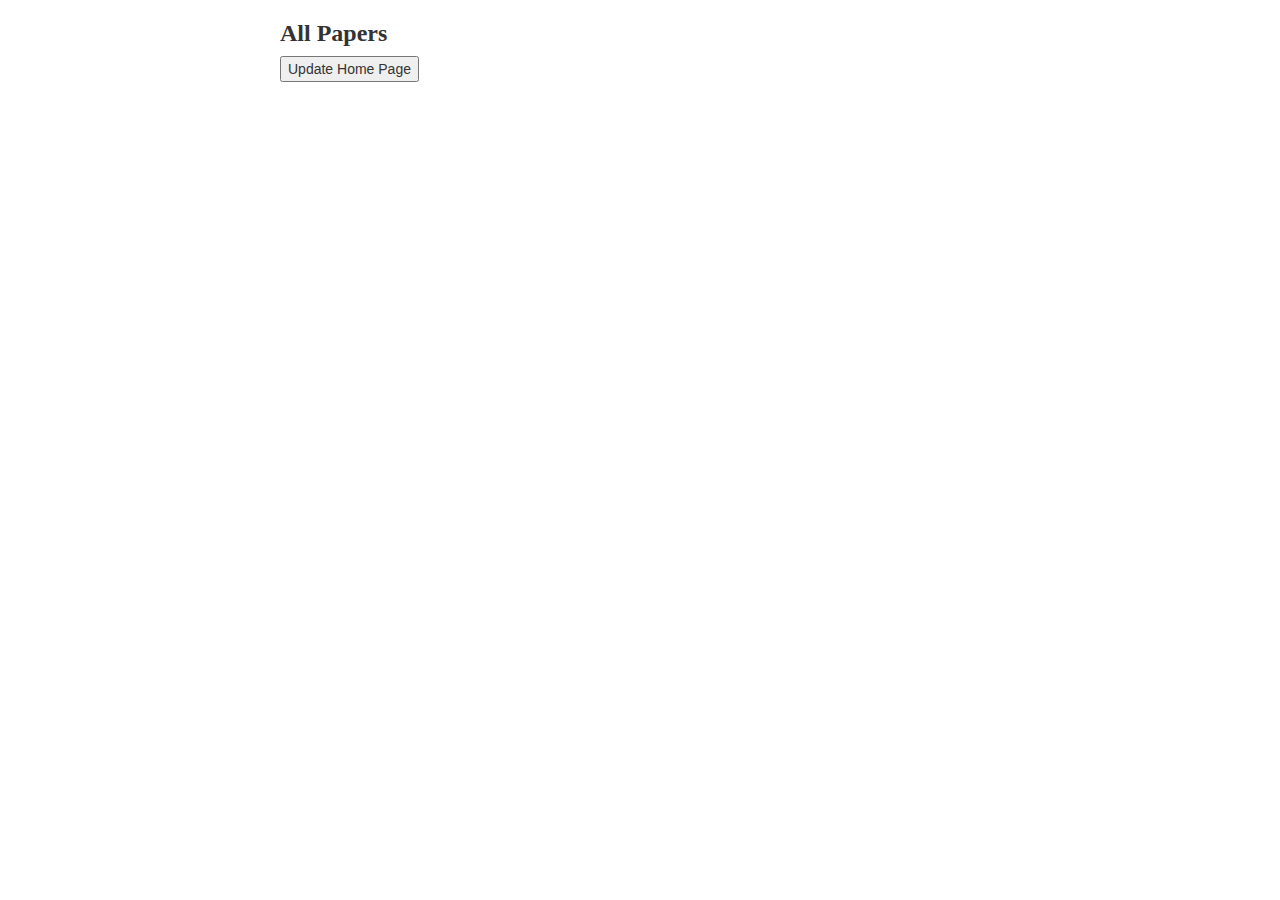
==== all_papers.html @ 00a03f67 "Create all_papers.html" ====
<!DOCTYPE html>
<html lang="en">
<head>
    <title>All Papers - Jasper Shogren-Knaak</title>
    <meta charset="UTF-8">
    <meta name="viewport" content="width=device-width, initial-scale=1.0">
    <link href="css/bootstrap.min.css" rel="stylesheet" media="screen" />
    <link rel="stylesheet" type="text/css" media="screen,print" href="css/style.css" />
</head>
<body>
    <div class="container">
        <h1>All Papers</h1>
        <ul id="allPapersList" style='list-style-type: none; padding-left: 0;'></ul>
        <button class="button" onclick="updateSelectedPapers()">Update Home Page</button>
    </div>

    <script src="scripts.js"></script>
</body>
</html>
---- css/style.css ----
h1 {
    font-family: Lato;
    font-size: 24px;
    font-style: normal;
    font-variant: normal;
    font-weight: 700;
    line-height: 26.4px;
}

h2 {
    font-family: Lato;
    font-size: 20px;
    font-style: normal;
    font-variant: normal;
    font-weight: 700;
    line-height: 15.4px;
}

h3 {
    font-family: Lato;
    font-size: 14px;
    font-style: normal;
    font-variant: normal;
    font-weight: 700;
    line-height: 15.4px;
}

h4 {
    font-family: Lato;
    font-size: 17px;
    font-style: normal;
    font-weight: normal;
    font-variant: normal;
    line-height: 20px;
}

p {
    font-family: Lato;
    font-size: 17px;
    font-style: normal;
    font-variant: normal;
    font-weight: 400;
    line-height: 20px;
}

ul li{
    font-family: Lato;
    font-size: 17px;
    font-style: normal;
    font-weight: normal;
    font-variant: normal;
    font-weight: 400;
    line-height: 20px;
}

pre {
    font-family: Lato;
    overflow-x:hidden;
    white-space:pre-wrap;
}

.label-red{background-color:#db8782}
.label-yellow{background-color:#f1cc65}
.label-green{background-color:#a2ae8e}
.label-mintgreen{background-color:#a2ddc9}
.label-darkgreen{background-color:#99c0a5}
.label-darkblue{background-color:#2b6297}
.label-mrdgreen{background-color:#6f9370}
.label-mrdred{background-color:#e46a76}
.label-mrdpurple{background-color:#9574b4}
.label-mrdyellow{background-color:#f1ac2d}
.label-mrdblue{background-color:#194568}
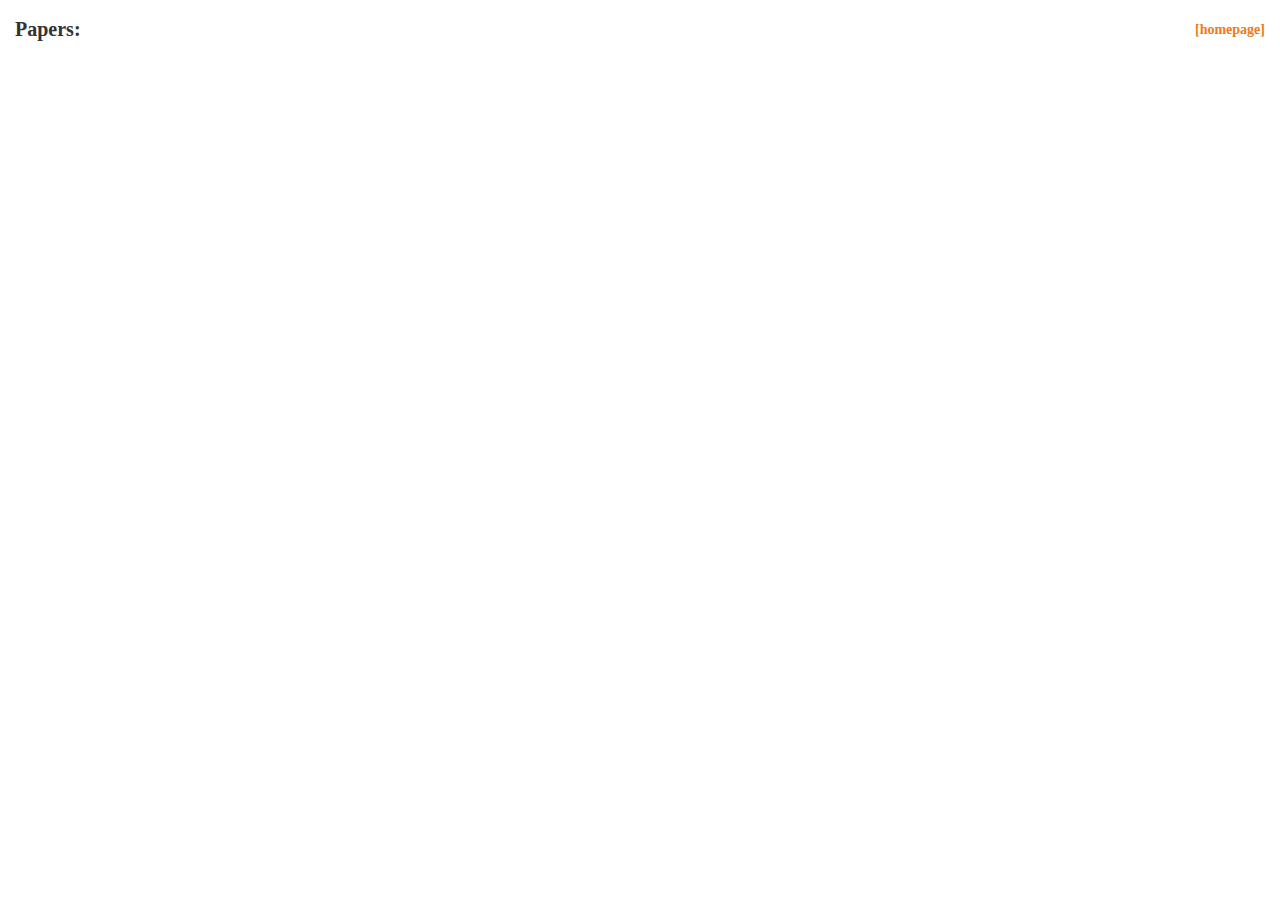
==== commit 47cad4fd: "Update all_papers.html" ====
--- a/all_papers.html
+++ b/all_papers.html
@@ -8,11 +8,13 @@
     <link rel="stylesheet" type="text/css" media="screen,print" href="css/style.css" />
 </head>
 <body>
-    <div class="container">
-        <h1>All Papers</h1>
-        <ul id="allPapersList" style='list-style-type: none; padding-left: 0;'></ul>
-        <button class="button" onclick="updateSelectedPapers()">Update Home Page</button>
-    </div>
+    <div class="col-sm-7">
+<h2>Papers: <span style="font-family:STFangsong; font-size:20pt">
+</div>
+<div class="col-sm-5">
+<div class="clearfix visible-xs-block"></div>
+<h3 align="right"> <a href="index.html">[homepage]</a> <span style="font-family:STFangsong; font-size:14pt"></h3> 
+</div>
 
     <script src="scripts.js"></script>
 </body>
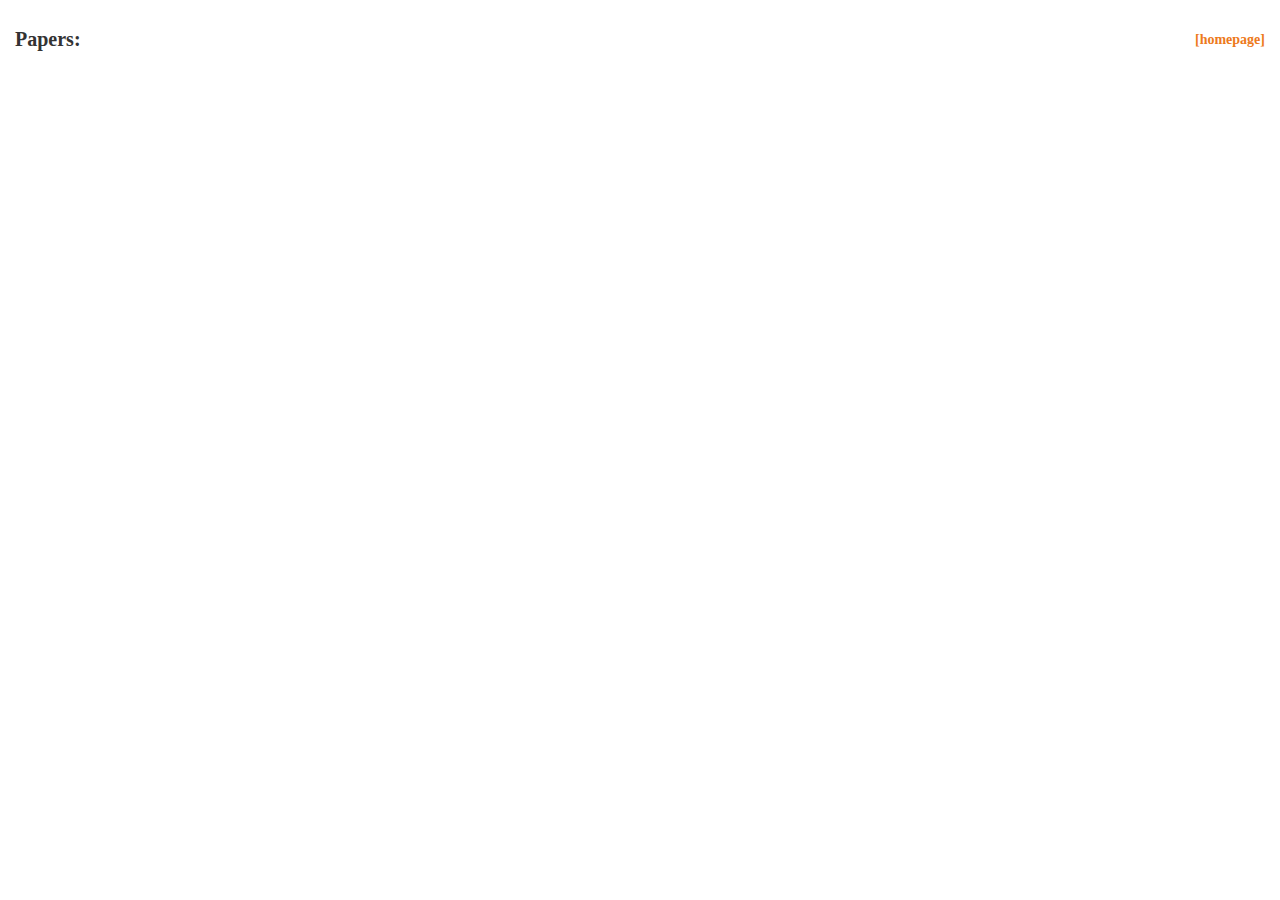
==== commit e80fb7d9: "Update all_papers.html" ====
--- a/all_papers.html
+++ b/all_papers.html
@@ -16,6 +16,8 @@
 <h3 align="right"> <a href="index.html">[homepage]</a> <span style="font-family:STFangsong; font-size:14pt"></h3> 
 </div>
 
+    <ul id="allPapersList" style='list-style-type: none; padding-left: 0;'></ul>
+
     <script src="scripts.js"></script>
 </body>
 </html>
